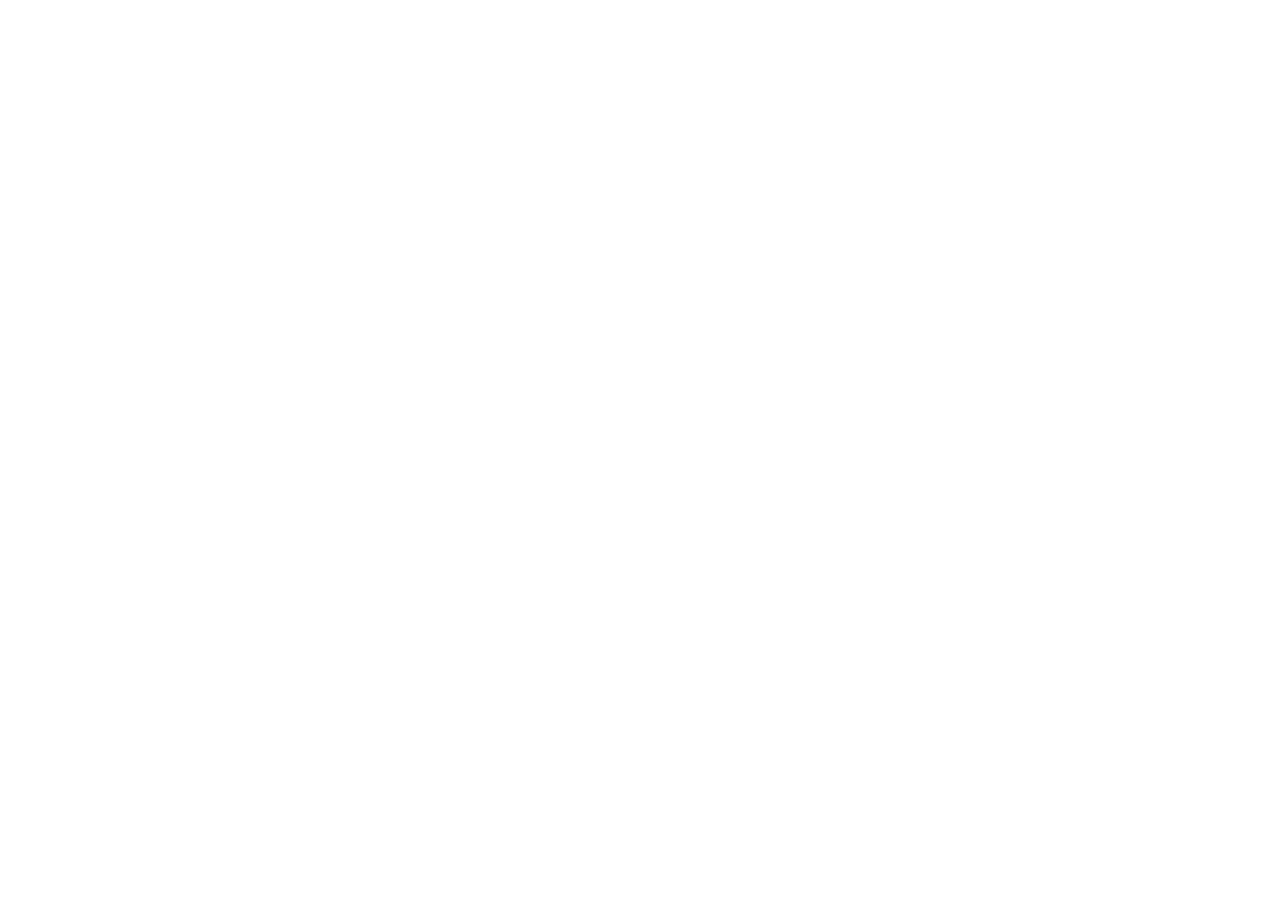
==== index.html @ c7456ad7 "set up for CSS and HTML coding" ====
<!--
    Marriam Jawaid 
    9/8/2023
    Cal State Fullerton
-->
<!DOCTYPE html>
<html lang="en">
    <head>
        <link rel="stylesheet" type="text/CSS" href="stylessheet.css">
        <meta charset="utf-8">
        <meta name="Author" content="Marriam Jawaid">
        <meta name="Assignment" content="Exercise 2 // Web Front Dev 349 // Ethan Uong">
        <meta name="Page" content="index">
        <title>
            Exercise 2: CSS
        </title>
    </head>
    
    <body>

    </body>
</html>
---- stylessheet.css ----
/*
    Marriam Jawaid 
    9/8/2023
    Cal State Fullerton
*/
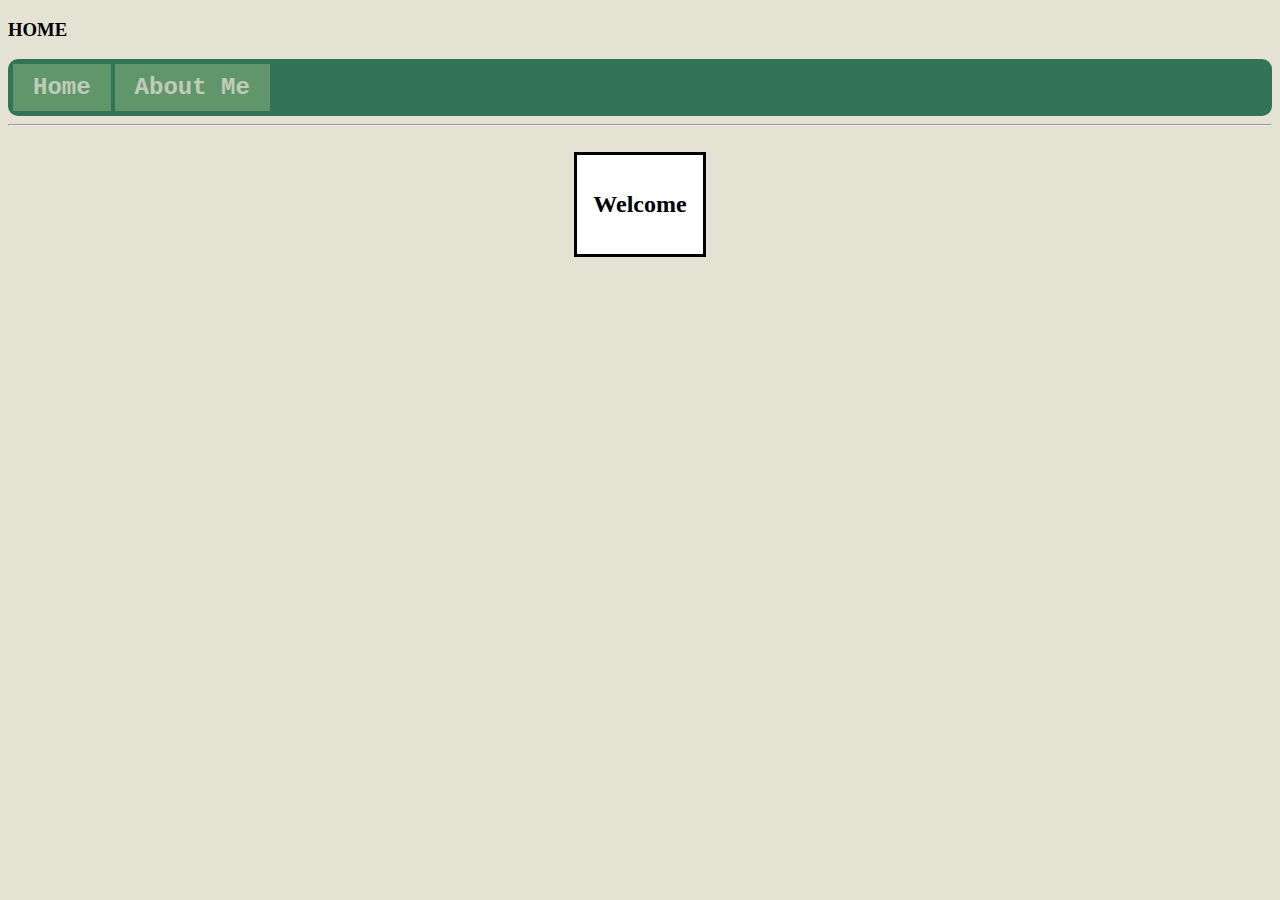
==== commit 87810dec: "uhh..." ====
--- a/index.html
+++ b/index.html
@@ -1,6 +1,6 @@
 <!--
     Marriam Jawaid 
-    9/8/2023
+    9/15/2023
     Cal State Fullerton
 -->
 <!DOCTYPE html>
@@ -16,7 +16,28 @@
         </title>
     </head>
     
-    <body>
+<!--Visible Components-->
+<body>
+    <!--Heading/Navigation Bar-->
+    <article>
+        <h3>HOME</h3>
+        <nav>
+            <a class="button" href="index.html">Home</a>
+            <a class="button" href="birds.html">About Me</a>
+        </nav>
+        <hr>
+        <br/>
+    </article>
 
-    </body>
-</html>+    <!--Body-->
+    <div>
+        <header>
+            <dialog open> <h2>Welcome</h2> </dialog>
+        </header>
+        <br/>
+        <embed type="image/png" src="mountains-1412683_1280.png">
+    </div>
+</body>
+</html>
+
+<!--End of Page-->--- a/stylessheet.css
+++ b/stylessheet.css
@@ -1,5 +1,56 @@
 /*
     Marriam Jawaid 
-    9/8/2023
+    9/15/2023
     Cal State Fullerton
 */
+@media (max-width: 768px) {
+
+}
+
+
+body{
+    background-image: linear-gradient(#e4e3d3, #e4e3d3);
+}
+
+h1{
+    font-family:'Courier New', Courier, monospace;
+    font-size: xx-large;
+    color:#2e2d4d;
+    text-align: center;
+    border-radius: 25px;
+    border: 2px solid #2e2d4d;
+    padding: 20px;
+    width: auto;
+    height: 20%;
+    text-shadow: -1px 0 #af9ab2, 0 1px #af9ab2, 1px 0 #af9ab2, 0 -1px #af9ab2
+}
+
+nav{
+    position: sticky;
+    top: 0;
+    background-color: #337357;
+    padding:5px;
+    border-radius: 10px;
+}
+
+a{
+    font-family:'Courier New', Courier, monospace;
+    font-size: x-large;
+    font-weight: bold;
+    text-align: center;
+    color:#e4e3d3;
+    text-align: center;
+    text-decoration: none;
+    display: inline-block;
+}
+a.button{
+    background-color: #6d9f71; /* Green */
+    border: none;
+    padding: 10px 20px;
+    opacity: 0.8;
+}
+a:hover{
+    opacity: 0.5;
+}
+
+
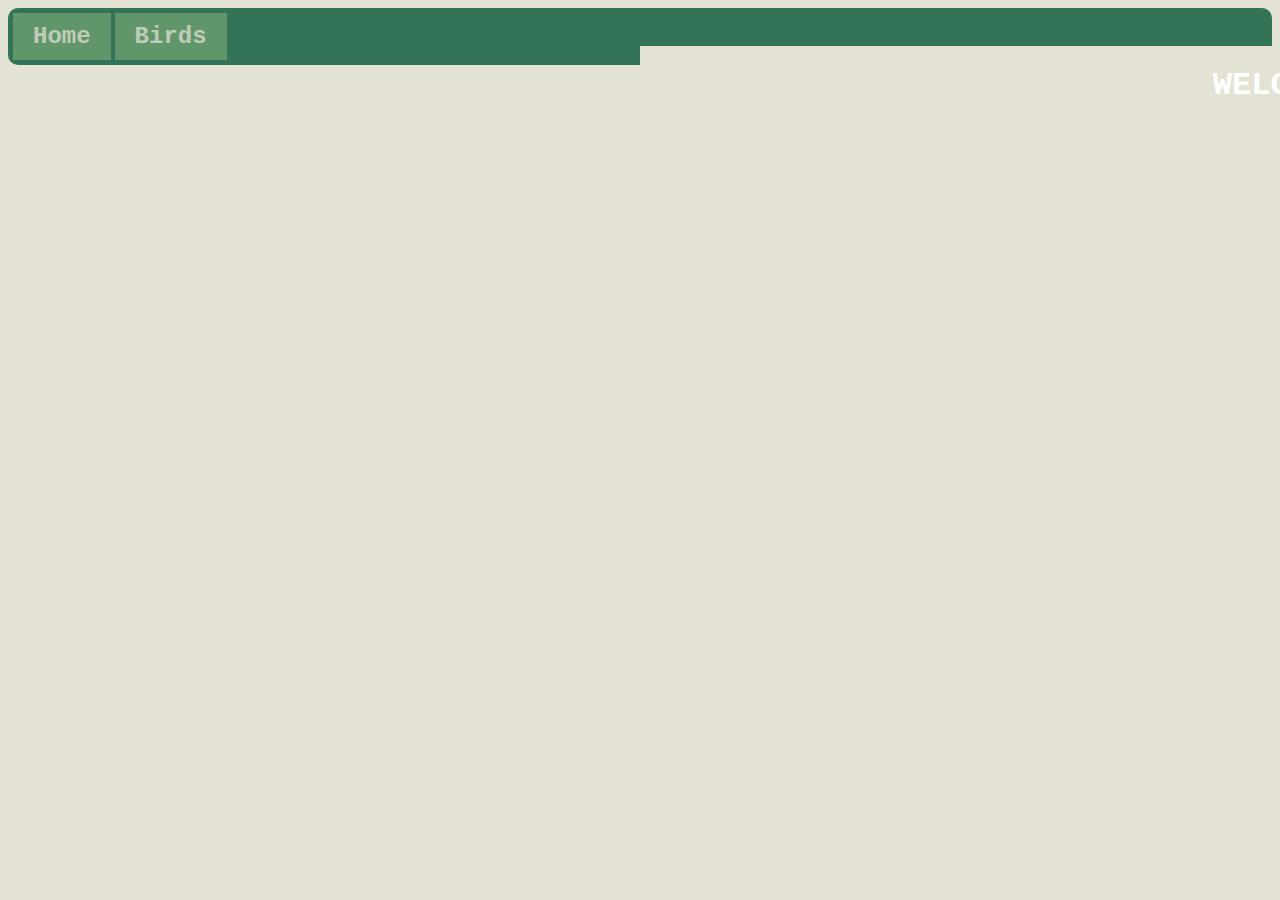
==== commit 9a1c12cb: "completed" ====
--- a/index.html
+++ b/index.html
@@ -20,22 +20,16 @@
 <body>
     <!--Heading/Navigation Bar-->
     <article>
-        <h3>HOME</h3>
         <nav>
             <a class="button" href="index.html">Home</a>
-            <a class="button" href="birds.html">About Me</a>
+            <a class="button" href="birds.html">Birds</a>
         </nav>
-        <hr>
         <br/>
     </article>
 
     <!--Body-->
-    <div>
-        <header>
-            <dialog open> <h2>Welcome</h2> </dialog>
-        </header>
-        <br/>
-        <embed type="image/png" src="mountains-1412683_1280.png">
+    <div class="welcome">
+        <h1>WELCOME</h1>
     </div>
 </body>
 </html>
--- a/stylessheet.css
+++ b/stylessheet.css
@@ -3,26 +3,46 @@
     9/15/2023
     Cal State Fullerton
 */
-@media (max-width: 768px) {
-
+@media only screen and (max-width: 768px) {
+    .a_table{
+        width:100%;
+        font-size:14;
+    }
+    .galresp{
+        width: 100%;
+        margin: 6px 0;
+    }
 }
 
+html{
+    position:relative;
+}
 
 body{
     background-image: linear-gradient(#e4e3d3, #e4e3d3);
 }
 
 h1{
+    color:white;
+    font-family:'Courier New', Courier, monospace;
+}
+
+h2{
+    color:#337357;
+    font-family:'Courier New', Courier, monospace;
+}
+
+h3{
     font-family:'Courier New', Courier, monospace;
     font-size: xx-large;
-    color:#2e2d4d;
+    color:#337357;
     text-align: center;
     border-radius: 25px;
-    border: 2px solid #2e2d4d;
+    border: 2px solid #337357;
     padding: 20px;
     width: auto;
     height: 20%;
-    text-shadow: -1px 0 #af9ab2, 0 1px #af9ab2, 1px 0 #af9ab2, 0 -1px #af9ab2
+    text-shadow: -1px 0 #6d9f71, 0 1px #6d9f71, 1px 0 #6d9f71, 0 -1px #6d9f71;
 }
 
 nav{
@@ -53,4 +73,78 @@
     opacity: 0.5;
 }
 
+div{
+    text-align: center;
+    top: 50%;
+    left: 50%;
+    width: 100%;
+    height: 100%;
+}
 
+div.welcome {
+    background-color: #e4e3d3;
+    position: absolute;
+    animation-name: example;
+    animation-duration: 10s;
+    animation-iteration-count: infinite;
+}
+  
+@keyframes example {
+    0%   {background-color:#e4e3d3; left:0px; top:0px;}
+    50%  {background-color:#337357; left:0; top:200px;}
+    75%  {background-color:#6d9f71; left:0px; top:200px;}
+    100% {background-color:#e4e3d3; left:0px; top:0px;}
+}
+
+div.birds{
+    width: 100%;
+}
+
+div.gallery{
+    border: 3px;
+    border-color:#6d9f71;
+}
+div.gallery:hover{
+    border: 3px;
+    border-color:#337357;
+}
+div.gallery img{
+    width: 33%;
+    height: auto;
+    object-fit: cover;
+}
+.galresp{
+    padding: 0 6px;
+    float: left;
+    width: 24.99%;
+}
+
+div.dropdown{
+    display: inline-block;
+}
+div.content{
+    display:none;
+    background-color:#337357;
+    max-width: 300px;
+    min-width: 160px;
+    max-height: 300px;
+    box-shadow: 0px 8px 16px 0px rgba(0,0,0,0.2);
+    z-index: 1;
+    position: absolute;
+    column-count: 2;
+    column-gap: normal;
+}
+div.dropdown:hover .content{
+    display: block;
+}
+p{
+    color: white;
+    font-family:'Courier New', Courier, monospace;
+    font-stretch: expanded;
+    font-weight: bold;
+    font-style: oblique;
+    word-wrap: break-word;
+}
+p.vertical{
+    writing-mode: vertical-lr;
+}